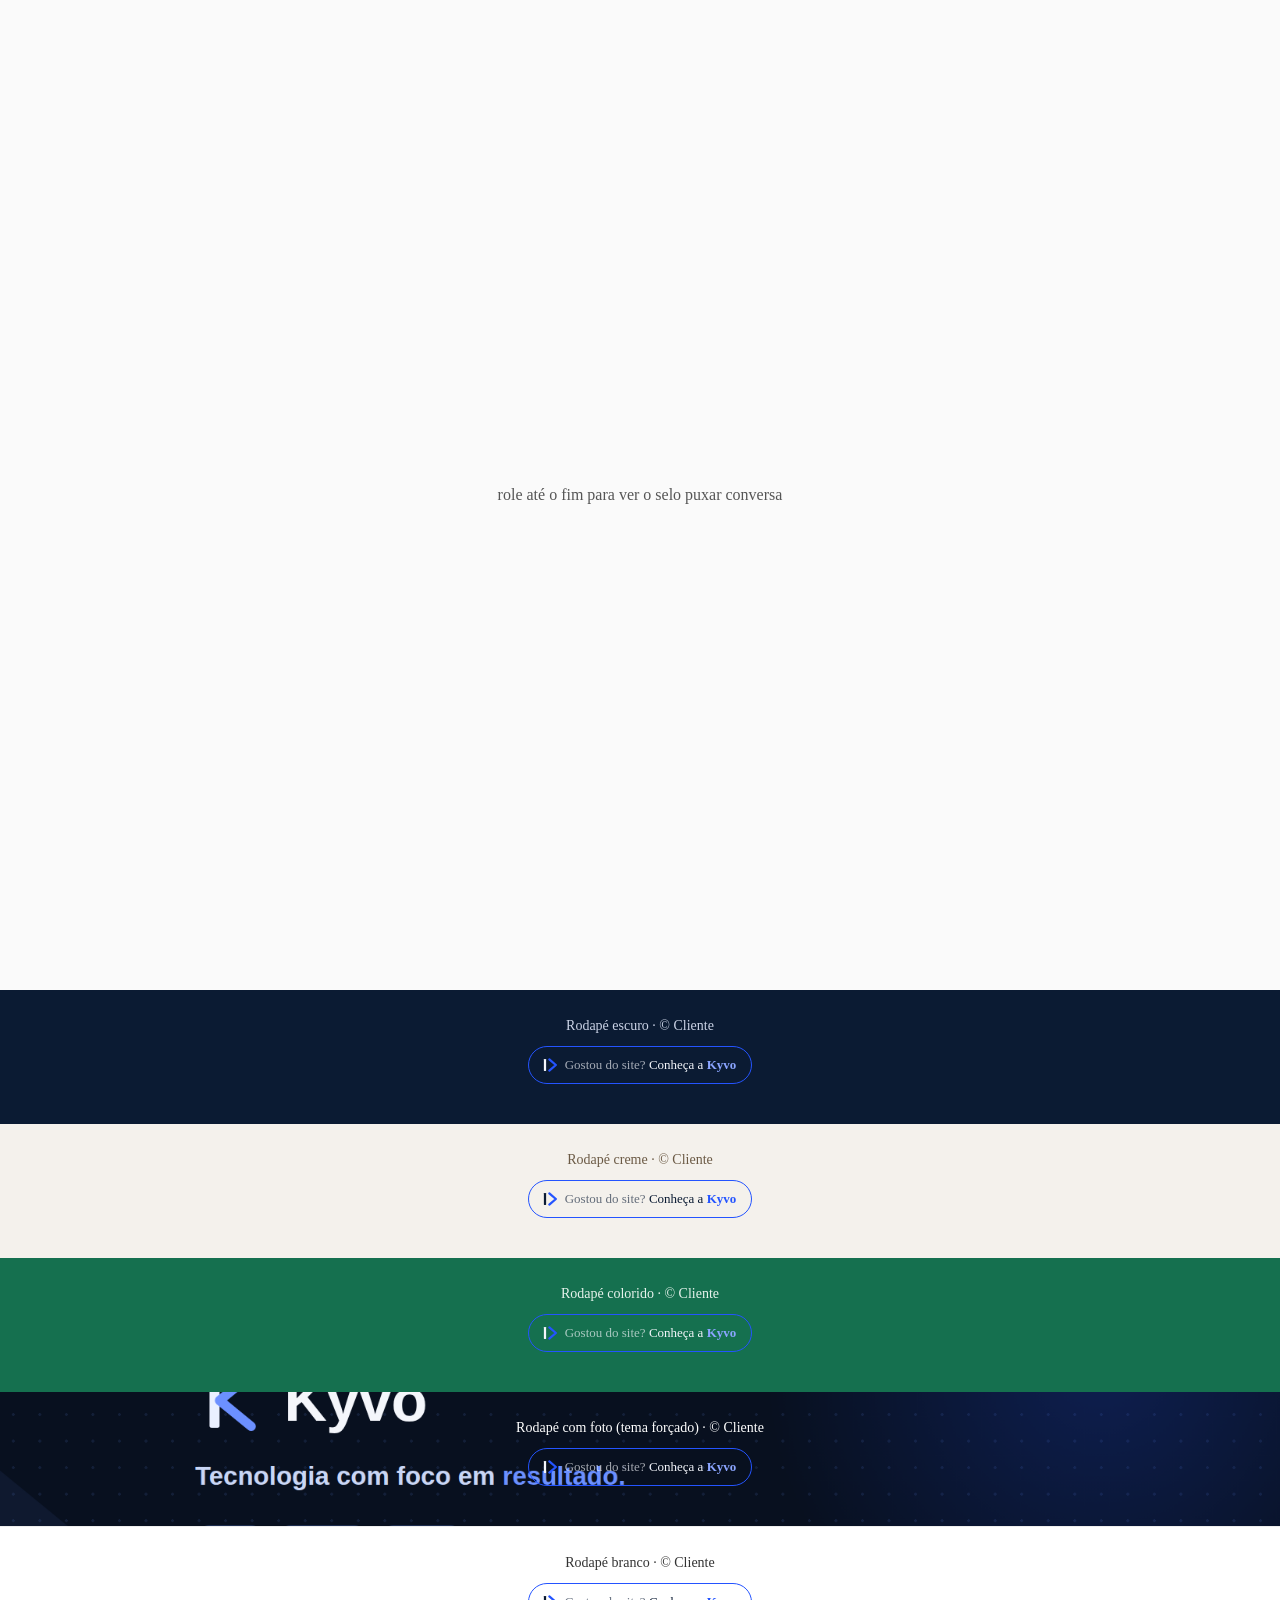
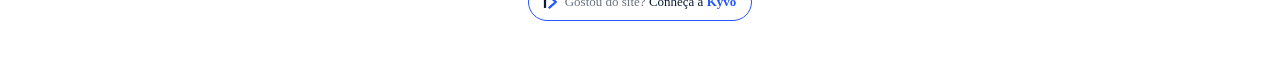
==== site/selo/teste.html @ f4045452 "Selo "Conheça a Kyvo" para o rodapé dos sites de clientes Co-Authored-By: Claude Opus 5.5 <noreply@a" ====
<!doctype html>
<html lang="pt-BR">
<head>
  <meta charset="utf-8">
  <meta name="viewport" content="width=device-width, initial-scale=1">
  <meta name="robots" content="noindex">
  <title>Teste do selo Kyvo</title>
  <script src="../selo.js" async></script>
  <style>
    body { margin: 0; font-family: Georgia, serif; }
    .conteudo { height: 110vh; display: grid; place-items: center; background: #fafafa; color: #555; }
    footer { padding: 28px 16px; text-align: center; font-size: 14px; }
    footer p { margin: 0 0 6px; }
    .escuro { background: #0B1B33; color: #cbd3e6; }
    .creme { background: #F4F1EC; color: #6b5a45; }
    .verde { background: #15704f; color: #e6f2ec; }
    .branco { background: #fff; color: #333; border-top: 1px solid #eee; }
    .foto { background: url(../assets/img/og.png) center / cover; color: #fff; }
  </style>
</head>
<body>
  <div class="conteudo">role até o fim para ver o selo puxar conversa</div>
  <footer class="escuro"><p>Rodapé escuro · © Cliente</p><kyvo-selo></kyvo-selo></footer>
  <footer class="creme"><p>Rodapé creme · © Cliente</p><kyvo-selo></kyvo-selo></footer>
  <footer class="verde"><p>Rodapé colorido · © Cliente</p><kyvo-selo></kyvo-selo></footer>
  <footer class="foto"><p>Rodapé com foto (tema forçado) · © Cliente</p><kyvo-selo data-tema="escuro"></kyvo-selo></footer>
  <footer class="branco"><p>Rodapé branco · © Cliente</p><kyvo-selo></kyvo-selo></footer>
</body>
</html>
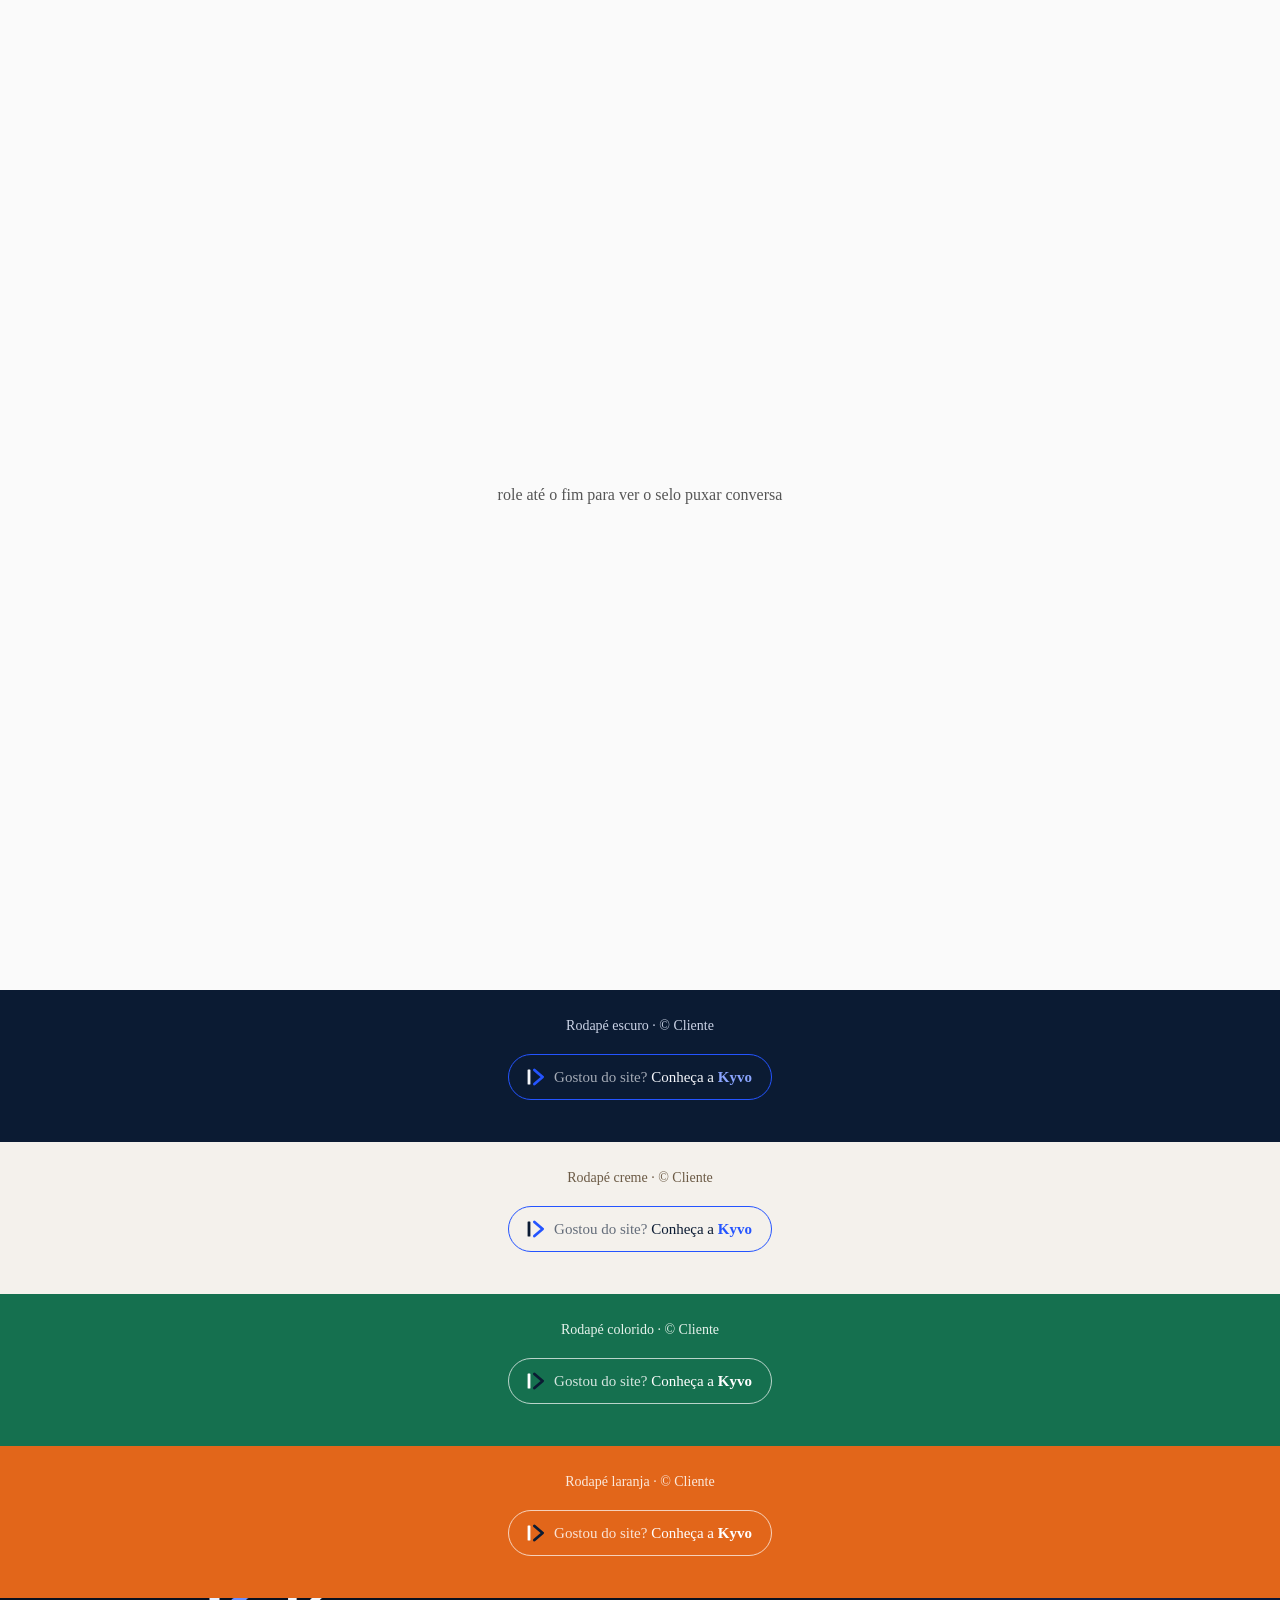
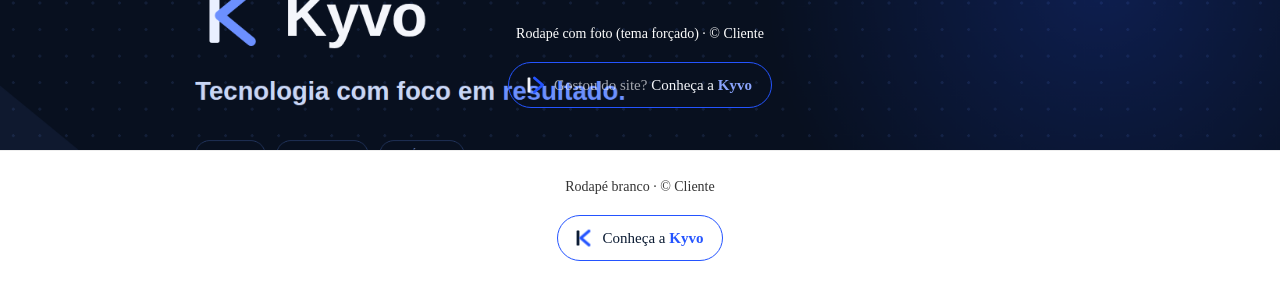
==== commit 206feb3d: "Selo: tema "cor" automático para rodapés coloridos (laranja, verde…) Co-Authored-By: Claude Opus 5.5" ====
--- a/site/selo/teste.html
+++ b/site/selo/teste.html
@@ -14,6 +14,7 @@
     .escuro { background: #0B1B33; color: #cbd3e6; }
     .creme { background: #F4F1EC; color: #6b5a45; }
     .verde { background: #15704f; color: #e6f2ec; }
+    .laranja { background: #e2661a; color: #fbe9dc; }
     .branco { background: #fff; color: #333; border-top: 1px solid #eee; }
     .foto { background: url(../assets/img/og.png) center / cover; color: #fff; }
   </style>
@@ -23,6 +24,7 @@
   <footer class="escuro"><p>Rodapé escuro · © Cliente</p><kyvo-selo></kyvo-selo></footer>
   <footer class="creme"><p>Rodapé creme · © Cliente</p><kyvo-selo></kyvo-selo></footer>
   <footer class="verde"><p>Rodapé colorido · © Cliente</p><kyvo-selo></kyvo-selo></footer>
+  <footer class="laranja"><p>Rodapé laranja · © Cliente</p><kyvo-selo></kyvo-selo></footer>
   <footer class="foto"><p>Rodapé com foto (tema forçado) · © Cliente</p><kyvo-selo data-tema="escuro"></kyvo-selo></footer>
   <footer class="branco"><p>Rodapé branco · © Cliente</p><kyvo-selo></kyvo-selo></footer>
 </body>
